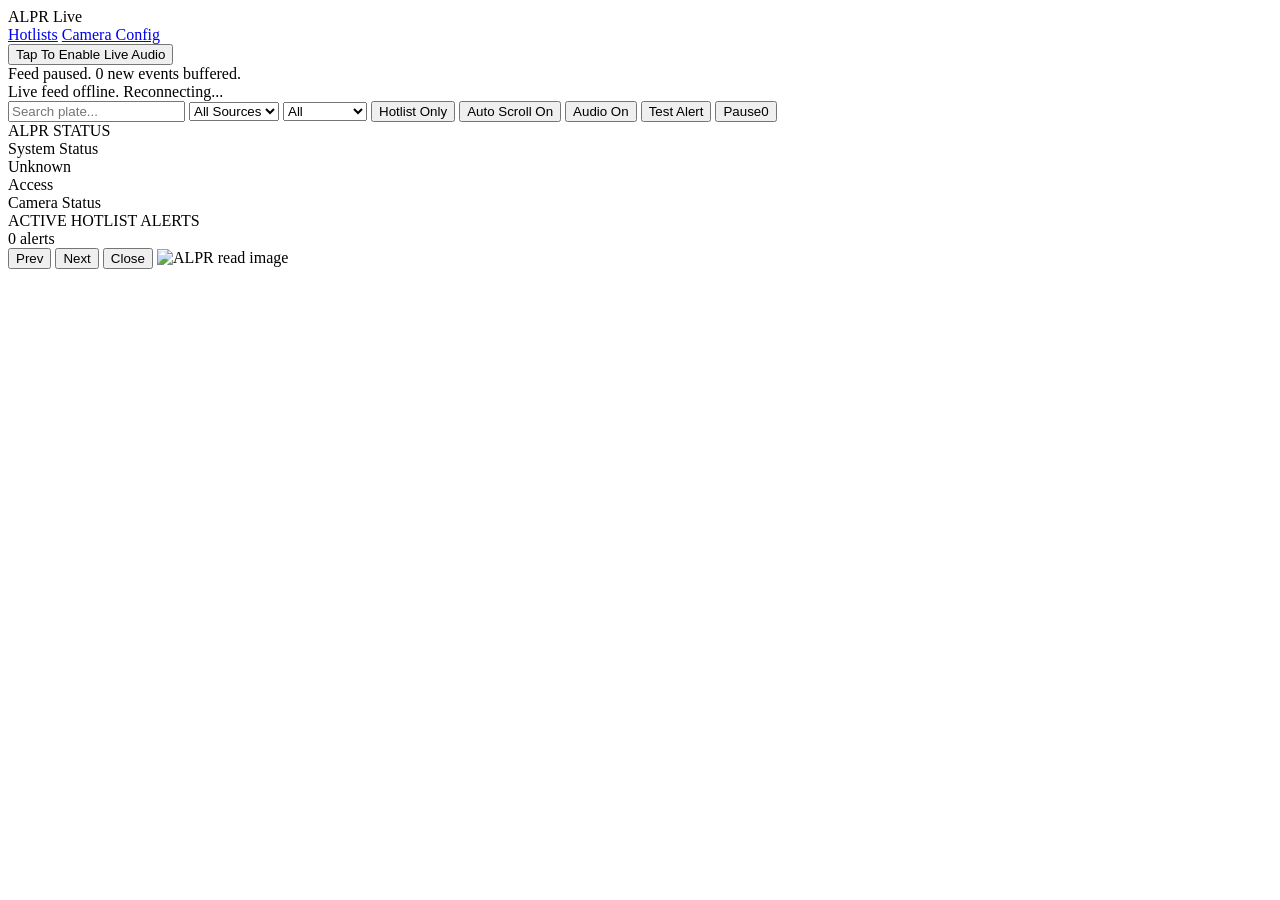
==== apps/tao_others/deepstream_lpr_app/static/index.html @ f417e97a "getting it to work on Jetson" ====
<!doctype html>
<html lang="en">
<head>
  <meta charset="utf-8">
  <title>ALPR Live</title>
  <meta name="viewport" content="width=device-width, initial-scale=1">

  <link rel="stylesheet" href="/static/styles.css?v=20260420-live-refresh-2">
</head>
<body>

<header class="topbar">
  <div class="title-row">
    <div class="title-cluster">
      <div class="title">ALPR Live</div>
      <a class="topbar-link" href="/hotlists">Hotlists</a>
      <a class="topbar-link" href="/config">Camera Config</a>
    </div>
    <div class="banner-stack">
      <button id="audioArmBanner" class="audio-arm-banner">Tap To Enable Live Audio</button>
      <div id="pausedBanner" class="paused-banner hidden">Feed paused. <span id="pausedCount">0</span> new events buffered.</div>
      <div id="offlineBanner" class="offline-banner hidden">Live feed offline. Reconnecting...</div>
    </div>
  </div>

  <div class="controls">
    <input id="search" placeholder="Search plate...">

    <select id="sourceFilter">
      <option value="">All Sources</option>
      <option value="LF">LF</option>
      <option value="RF">RF</option>
      <option value="LR">LR</option>
      <option value="RR">RR</option>
    </select>

    <select id="statusFilter">
      <option value="">All</option>
      <option value="LOCKED">Locked</option>
      <option value="CONFIRMED">Confirmed</option>
    </select>

    <button id="hotlistOnlyBtn" class="toggle hotlist-toggle">Hotlist Only</button>
    <button id="followBtn" class="toggle active">Auto Scroll On</button>
    <button id="audioBtn" class="toggle active">Audio On</button>
    <button id="testAlertBtn" class="toggle">Test Alert</button>
    <button id="pauseBtn" class="pause-button">Pause<span id="pauseBadge" class="pause-badge hidden">0</span></button>
  </div>
</header>

<main>
  <section id="alprStatusBox" class="status-strip">
    <div class="status-strip-label">ALPR STATUS</div>
    <div class="status-row">
      <div class="status-section-label">System Status</div>
      <div class="status-strip-main">
        <span id="alprAlive" class="status-chip">Unknown</span>
      </div>
    </div>
    <div class="status-row">
      <div class="status-section-label">Access</div>
      <div id="networkAccessList" class="network-access-list"></div>
    </div>
    <div class="status-row">
      <div class="status-section-label">Camera Status</div>
      <div id="cameraStatusList" class="camera-status-list"></div>
    </div>
  </section>

  <section id="activeAlertsSection" class="alerts-strip hidden">
    <div class="alerts-strip-header">
      <div>
        <div class="alerts-strip-label">ACTIVE HOTLIST ALERTS</div>
        <div id="activeAlertsSummary" class="alerts-strip-summary">0 alerts</div>
      </div>
    </div>
    <div id="activeAlerts" class="active-alerts"></div>
  </section>

  <div id="feed"></div>
</main>

<div id="imageViewer" class="image-viewer hidden" aria-hidden="true">
  <button id="imageViewerPrev" class="image-viewer-nav image-viewer-prev" aria-label="Previous image">Prev</button>
  <button id="imageViewerNext" class="image-viewer-nav image-viewer-next" aria-label="Next image">Next</button>
  <button id="imageViewerClose" class="image-viewer-close" aria-label="Close image viewer">Close</button>
  <img id="imageViewerImg" class="image-viewer-img" alt="ALPR read image">
</div>

<script src="/static/app.js?v=20260420-live-refresh-3"></script>
</body>
</html>
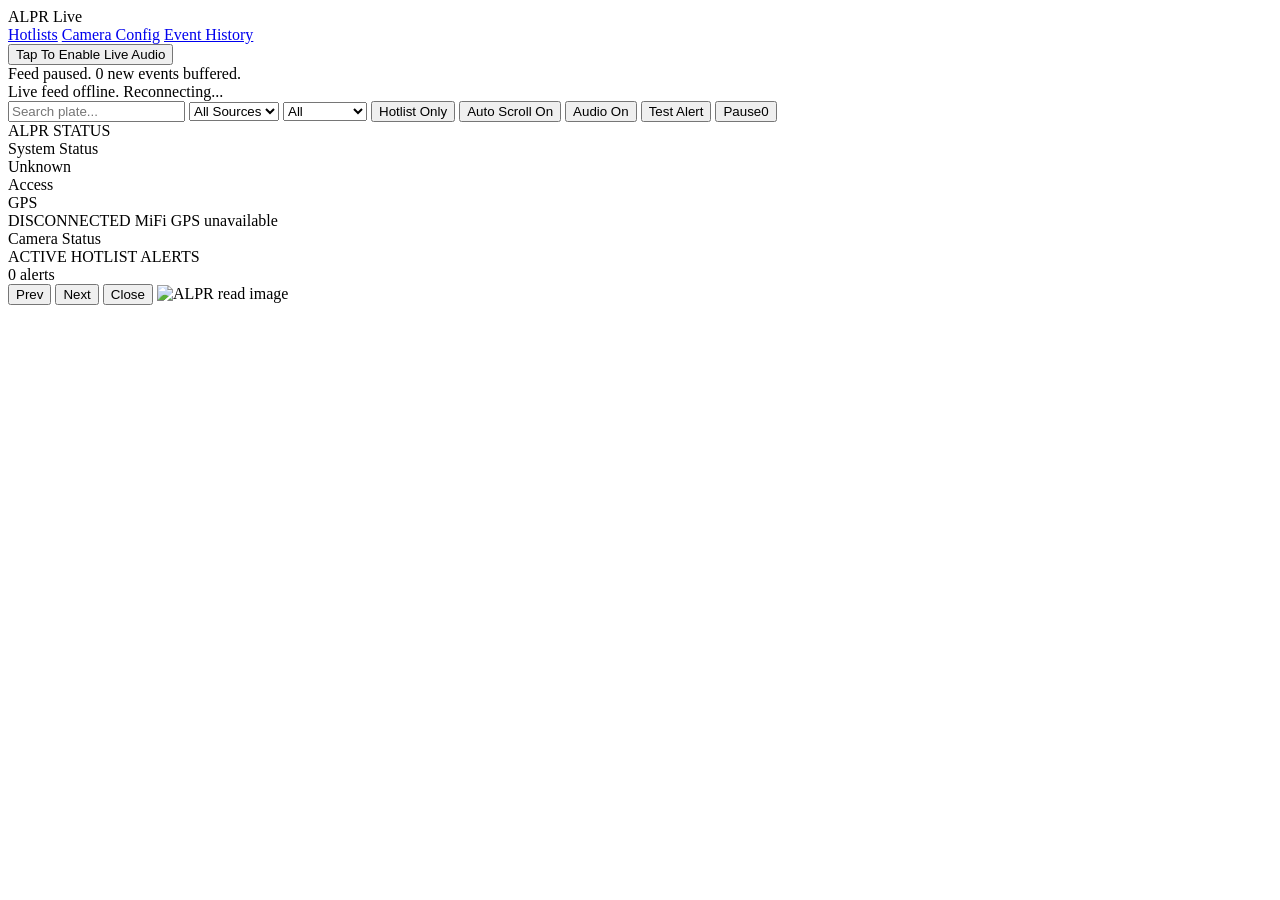
==== commit b99c50a1: "added SQLite database" ====
--- a/apps/tao_others/deepstream_lpr_app/static/index.html
+++ b/apps/tao_others/deepstream_lpr_app/static/index.html
@@ -5,7 +5,7 @@
   <title>ALPR Live</title>
   <meta name="viewport" content="width=device-width, initial-scale=1">
 
-  <link rel="stylesheet" href="/static/styles.css?v=20260420-live-refresh-2">
+  <link rel="stylesheet" href="/static/styles.css?v=20260504-gps-status-1">
 </head>
 <body>
 
@@ -15,6 +15,7 @@
       <div class="title">ALPR Live</div>
       <a class="topbar-link" href="/hotlists">Hotlists</a>
       <a class="topbar-link" href="/config">Camera Config</a>
+      <a class="topbar-link" href="/events">Event History</a>
     </div>
     <div class="banner-stack">
       <button id="audioArmBanner" class="audio-arm-banner">Tap To Enable Live Audio</button>
@@ -62,6 +63,13 @@
       <div id="networkAccessList" class="network-access-list"></div>
     </div>
     <div class="status-row">
+      <div class="status-section-label">GPS</div>
+      <div class="gps-status-wrap">
+        <span id="gpsStatusChip" class="gps-status-chip gps-status-disconnected">DISCONNECTED</span>
+        <span id="gpsStatusDetail" class="gps-status-detail">MiFi GPS unavailable</span>
+      </div>
+    </div>
+    <div class="status-row">
       <div class="status-section-label">Camera Status</div>
       <div id="cameraStatusList" class="camera-status-list"></div>
     </div>
@@ -87,6 +95,6 @@
   <img id="imageViewerImg" class="image-viewer-img" alt="ALPR read image">
 </div>
 
-<script src="/static/app.js?v=20260420-live-refresh-3"></script>
+<script src="/static/app.js?v=20260504-gps-status-1"></script>
 </body>
 </html>
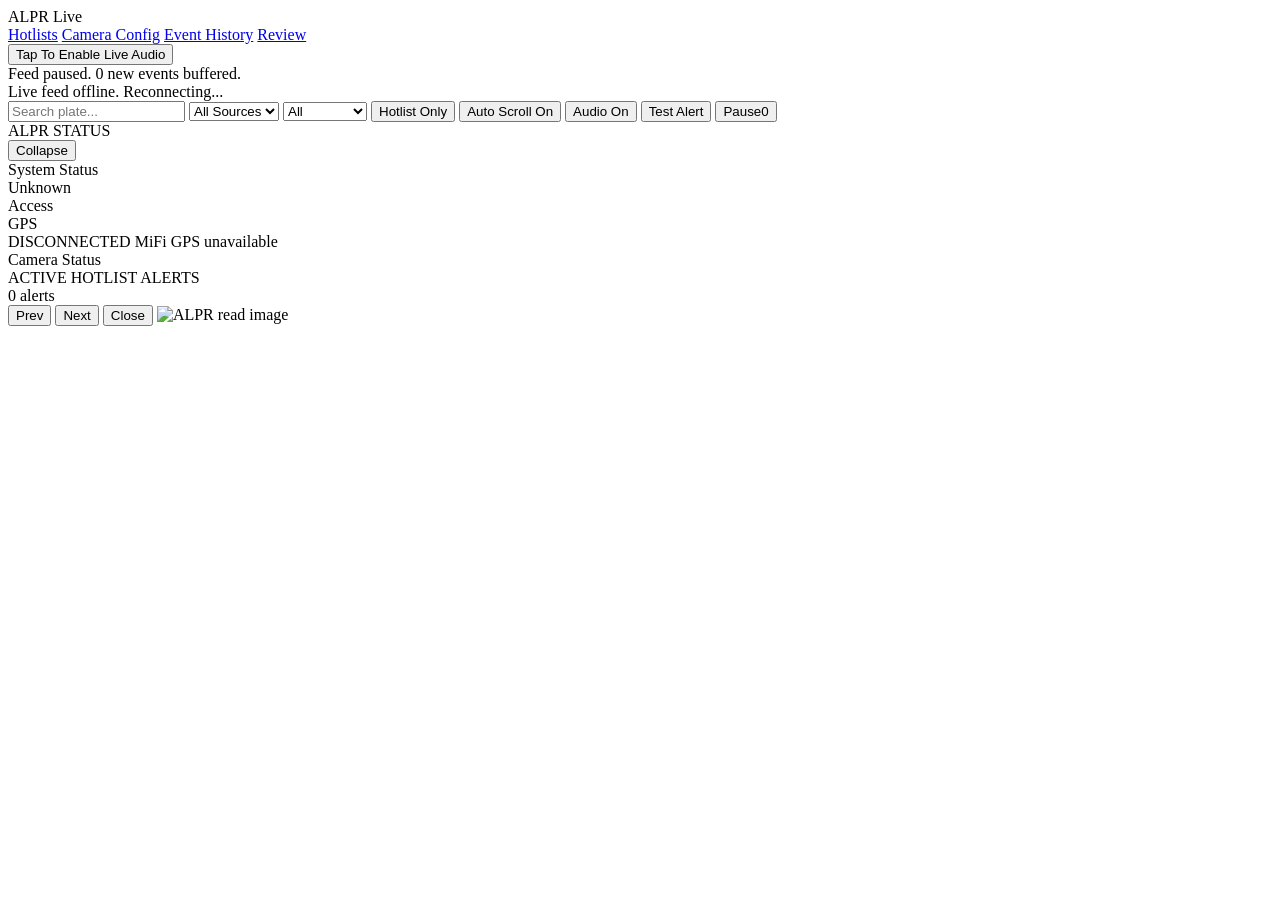
==== commit 5cceae6b: "stable with axis camera" ====
--- a/apps/tao_others/deepstream_lpr_app/static/index.html
+++ b/apps/tao_others/deepstream_lpr_app/static/index.html
@@ -5,7 +5,7 @@
   <title>ALPR Live</title>
   <meta name="viewport" content="width=device-width, initial-scale=1">
 
-  <link rel="stylesheet" href="/static/styles.css?v=20260504-gps-status-1">
+  <link rel="stylesheet" href="/static/styles.css?v=20260506-ui-throttle-7">
 </head>
 <body>
 
@@ -16,6 +16,7 @@
       <a class="topbar-link" href="/hotlists">Hotlists</a>
       <a class="topbar-link" href="/config">Camera Config</a>
       <a class="topbar-link" href="/events">Event History</a>
+      <a class="topbar-link" href="/review">Review</a>
     </div>
     <div class="banner-stack">
       <button id="audioArmBanner" class="audio-arm-banner">Tap To Enable Live Audio</button>
@@ -36,7 +37,7 @@
     </select>
 
     <select id="statusFilter">
-      <option value="">All</option>
+      <option value="" selected>All</option>
       <option value="LOCKED">Locked</option>
       <option value="CONFIRMED">Confirmed</option>
     </select>
@@ -51,27 +52,32 @@
 
 <main>
   <section id="alprStatusBox" class="status-strip">
-    <div class="status-strip-label">ALPR STATUS</div>
-    <div class="status-row">
-      <div class="status-section-label">System Status</div>
-      <div class="status-strip-main">
-        <span id="alprAlive" class="status-chip">Unknown</span>
+    <div class="status-strip-header">
+      <div class="status-strip-label">ALPR STATUS</div>
+      <button id="statusToggleBtn" class="status-toggle hidden" type="button" aria-expanded="true" aria-controls="statusDetails">Collapse</button>
+    </div>
+    <div id="statusDetails">
+      <div class="status-row">
+        <div class="status-section-label">System Status</div>
+        <div class="status-strip-main">
+          <span id="alprAlive" class="status-chip">Unknown</span>
+        </div>
       </div>
-    </div>
-    <div class="status-row">
-      <div class="status-section-label">Access</div>
-      <div id="networkAccessList" class="network-access-list"></div>
-    </div>
-    <div class="status-row">
-      <div class="status-section-label">GPS</div>
-      <div class="gps-status-wrap">
-        <span id="gpsStatusChip" class="gps-status-chip gps-status-disconnected">DISCONNECTED</span>
-        <span id="gpsStatusDetail" class="gps-status-detail">MiFi GPS unavailable</span>
+      <div class="status-row">
+        <div class="status-section-label">Access</div>
+        <div id="networkAccessList" class="network-access-list"></div>
       </div>
-    </div>
-    <div class="status-row">
-      <div class="status-section-label">Camera Status</div>
-      <div id="cameraStatusList" class="camera-status-list"></div>
+      <div class="status-row">
+        <div class="status-section-label">GPS</div>
+        <div class="gps-status-wrap">
+          <span id="gpsStatusChip" class="gps-status-chip gps-status-disconnected">DISCONNECTED</span>
+          <span id="gpsStatusDetail" class="gps-status-detail">MiFi GPS unavailable</span>
+        </div>
+      </div>
+      <div class="status-row">
+        <div class="status-section-label">Camera Status</div>
+        <div id="cameraStatusList" class="camera-status-list"></div>
+      </div>
     </div>
   </section>
 
@@ -95,6 +101,6 @@
   <img id="imageViewerImg" class="image-viewer-img" alt="ALPR read image">
 </div>
 
-<script src="/static/app.js?v=20260504-gps-status-1"></script>
+<script src="/static/app.js?v=20260506-ui-throttle-7"></script>
 </body>
 </html>
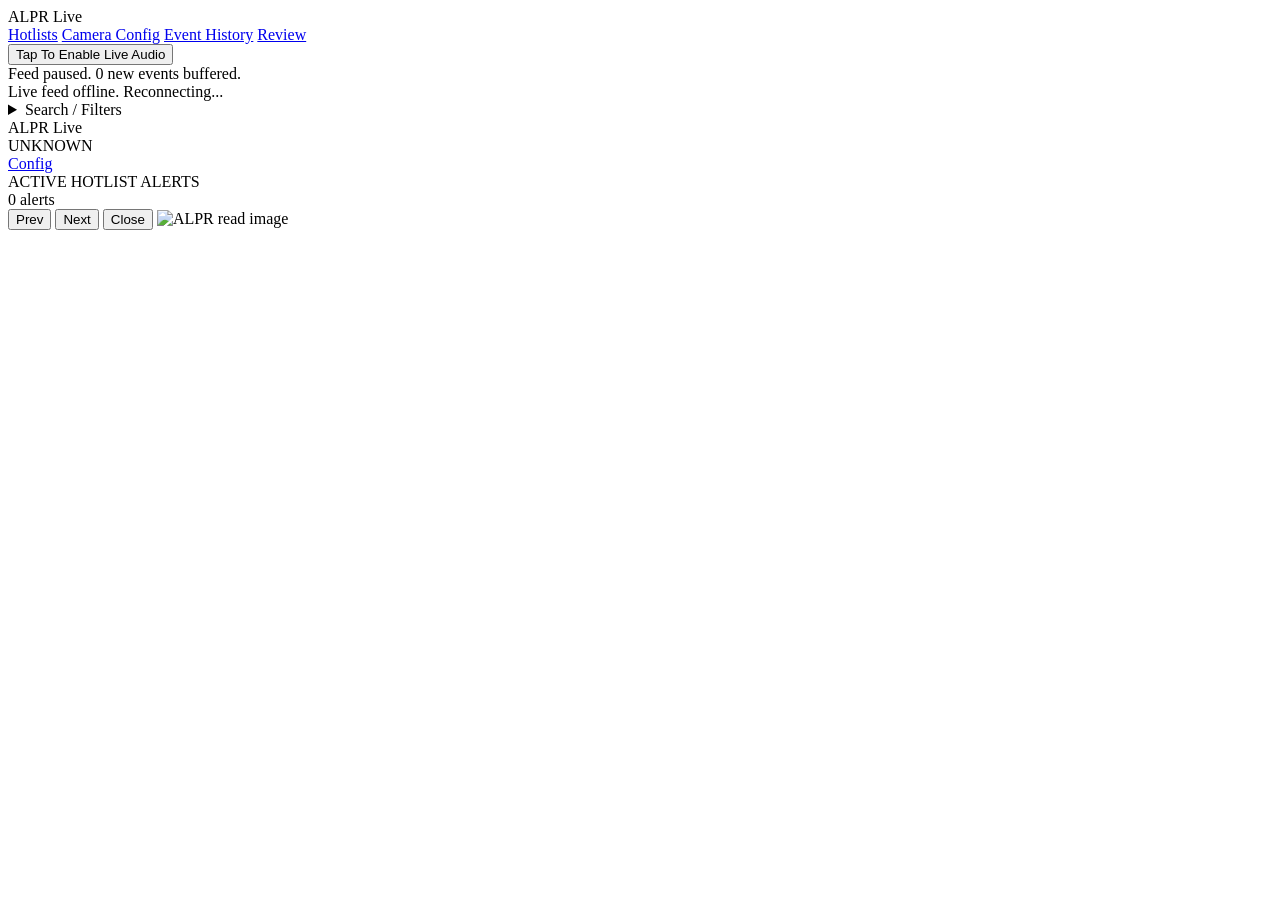
==== commit 20a2f389: "UI improvements for phone view" ====
--- a/apps/tao_others/deepstream_lpr_app/static/index.html
+++ b/apps/tao_others/deepstream_lpr_app/static/index.html
@@ -5,7 +5,7 @@
   <title>ALPR Live</title>
   <meta name="viewport" content="width=device-width, initial-scale=1">
 
-  <link rel="stylesheet" href="/static/styles.css?v=20260506-ui-throttle-7">
+  <link rel="stylesheet" href="/static/styles.css?v=20260513-live-compact-1">
 </head>
 <body>
 
@@ -25,59 +25,42 @@
     </div>
   </div>
 
-  <div class="controls">
-    <input id="search" placeholder="Search plate...">
+  <details id="filtersPanel" class="filters-panel">
+    <summary class="filters-summary">Search / Filters</summary>
+    <div class="controls">
+      <input id="search" placeholder="Search plate...">
 
-    <select id="sourceFilter">
-      <option value="">All Sources</option>
-      <option value="LF">LF</option>
-      <option value="RF">RF</option>
-      <option value="LR">LR</option>
-      <option value="RR">RR</option>
-    </select>
+      <select id="sourceFilter">
+        <option value="">All Sources</option>
+        <option value="LF">LF</option>
+        <option value="RF">RF</option>
+        <option value="LR">LR</option>
+        <option value="RR">RR</option>
+      </select>
 
-    <select id="statusFilter">
-      <option value="" selected>All</option>
-      <option value="LOCKED">Locked</option>
-      <option value="CONFIRMED">Confirmed</option>
-    </select>
+      <select id="statusFilter">
+        <option value="" selected>All</option>
+        <option value="LOCKED">Locked</option>
+        <option value="CONFIRMED">Confirmed</option>
+      </select>
 
-    <button id="hotlistOnlyBtn" class="toggle hotlist-toggle">Hotlist Only</button>
-    <button id="followBtn" class="toggle active">Auto Scroll On</button>
-    <button id="audioBtn" class="toggle active">Audio On</button>
-    <button id="testAlertBtn" class="toggle">Test Alert</button>
-    <button id="pauseBtn" class="pause-button">Pause<span id="pauseBadge" class="pause-badge hidden">0</span></button>
-  </div>
+      <button id="hotlistOnlyBtn" class="toggle hotlist-toggle">Hotlist Only</button>
+      <button id="followBtn" class="toggle active">Auto Scroll On</button>
+      <button id="audioBtn" class="toggle active">Audio On</button>
+      <button id="testAlertBtn" class="toggle">Test Alert</button>
+      <button id="pauseBtn" class="pause-button">Pause<span id="pauseBadge" class="pause-badge hidden">0</span></button>
+    </div>
+  </details>
 </header>
 
 <main>
   <section id="alprStatusBox" class="status-strip">
-    <div class="status-strip-header">
-      <div class="status-strip-label">ALPR STATUS</div>
-      <button id="statusToggleBtn" class="status-toggle hidden" type="button" aria-expanded="true" aria-controls="statusDetails">Collapse</button>
-    </div>
-    <div id="statusDetails">
-      <div class="status-row">
-        <div class="status-section-label">System Status</div>
-        <div class="status-strip-main">
-          <span id="alprAlive" class="status-chip">Unknown</span>
-        </div>
+    <div class="status-strip-header compact">
+      <div class="status-live-title">ALPR Live</div>
+      <div class="status-strip-main">
+        <span id="alprAlive" class="status-chip">UNKNOWN</span>
       </div>
-      <div class="status-row">
-        <div class="status-section-label">Access</div>
-        <div id="networkAccessList" class="network-access-list"></div>
-      </div>
-      <div class="status-row">
-        <div class="status-section-label">GPS</div>
-        <div class="gps-status-wrap">
-          <span id="gpsStatusChip" class="gps-status-chip gps-status-disconnected">DISCONNECTED</span>
-          <span id="gpsStatusDetail" class="gps-status-detail">MiFi GPS unavailable</span>
-        </div>
-      </div>
-      <div class="status-row">
-        <div class="status-section-label">Camera Status</div>
-        <div id="cameraStatusList" class="camera-status-list"></div>
-      </div>
+      <a class="status-config-link" href="/config">Config</a>
     </div>
   </section>
 
@@ -101,6 +84,6 @@
   <img id="imageViewerImg" class="image-viewer-img" alt="ALPR read image">
 </div>
 
-<script src="/static/app.js?v=20260506-ui-throttle-7"></script>
+<script src="/static/app.js?v=20260513-live-compact-1"></script>
 </body>
-</html>+</html>
